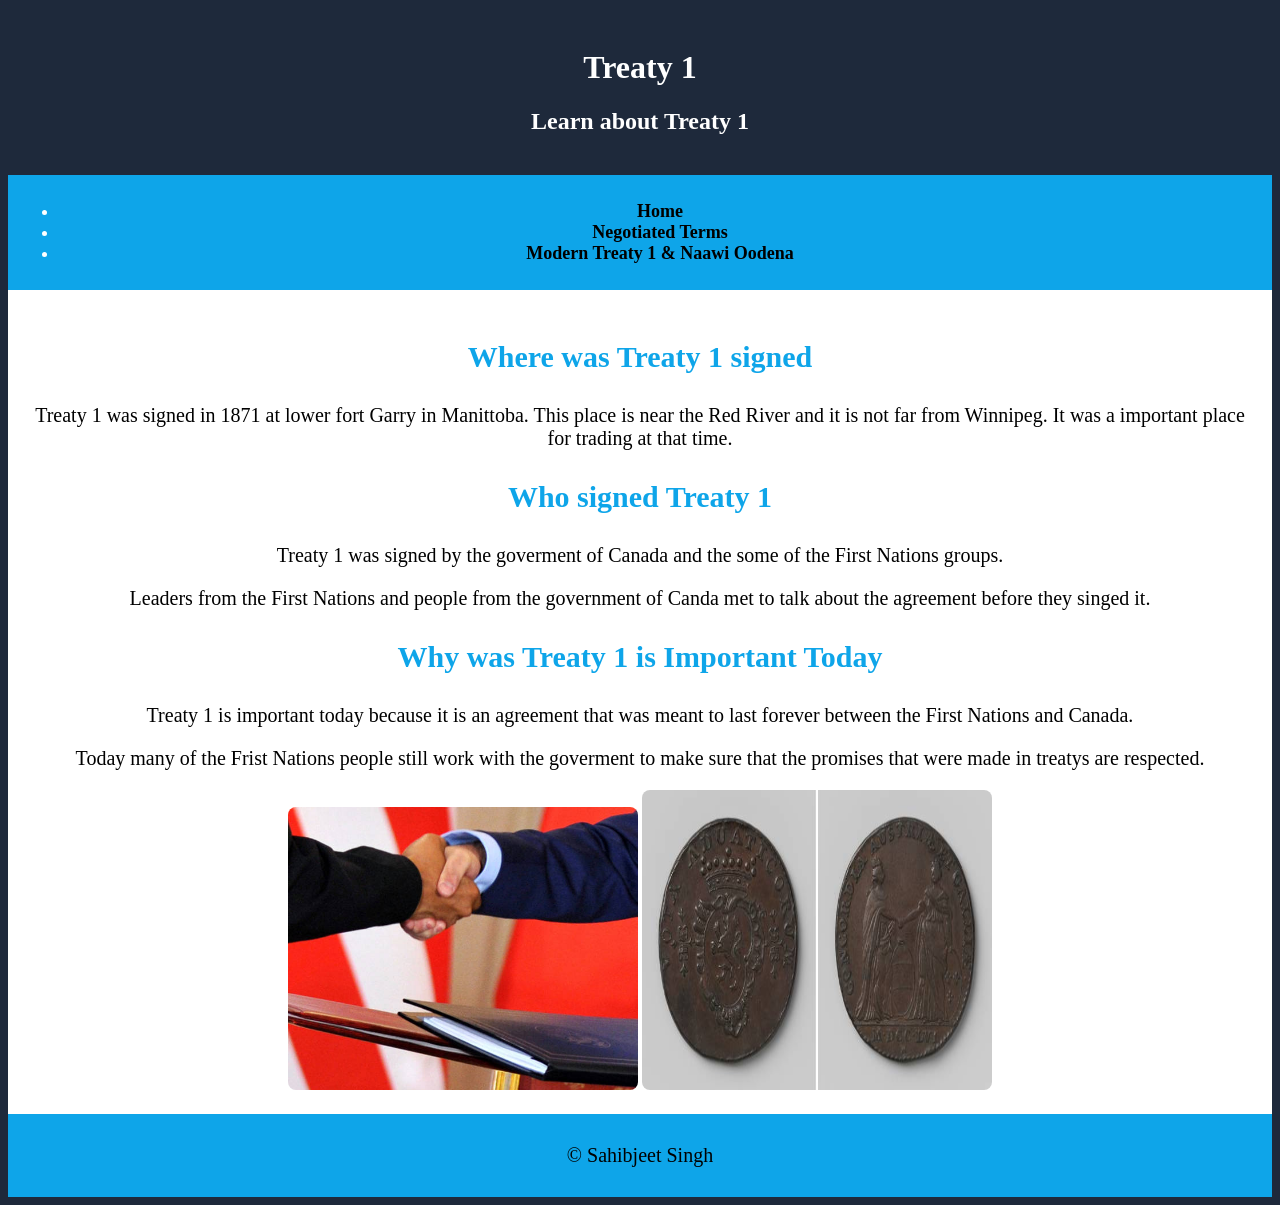
==== index.html @ 5e180ba6 "Initial commit" ====
<!doctype html>
<html lang="en">
  <head>
    <meta charset="UTF-8" />
    <meta name="viewport" content="width=device-width, initial-scale=1.0" />
    <title>Document</title>
    <link rel="stylesheet" href="stylesheet/css-styff.css" />
  </head>
  <body>
    <header id="header">
      <h1 class="Heading">Treaty <span>1</span></h1>

      <h2 class="Subheading">Learn about Treaty 1</h2>
    </header>

    <nav class="Nav">
      <ul>
        <li>
          <a href="index.html">Home</a>
        </li>
        <li>
          <a href="#">Negotiated Terms</a>
        </li>
        <li>
          <a href="#">Modern Treaty 1 & Naawi Oodena</a>
        </li>
      </ul>
    </nav>

    <main>
      <div class="main-content">
        <h3>Where was Treaty 1 signed</h3>
        <p>
          Treaty 1 was signed in 1871 at lower fort Garry in Manittoba. This
          place is near the Red River and it is not far from Winnipeg. It was a
          important place for trading at that time.
        </p>

        <h3>Who signed Treaty 1</h3>
        <p>
          Treaty 1 was signed by the goverment of Canada and the some of the
          First Nations groups.
        </p>

        <p>
          Leaders from the First Nations and people from the government of Canda
          met to talk about the agreement before they singed it.
        </p>

        <h3>Why was Treaty 1 is Important Today</h3>
        <p>
          Treaty 1 is important today because it is an agreement that was meant
          to last forever between the First Nations and Canada.
        </p>

        <p>
          Today many of the Frist Nations people still work with the goverment
          to make sure that the promises that were made in treatys are
          respected.
        </p>
      </div>

      <div class="images">
        <img
          src="img/number 1.jpg"
          alt="Handshake over a signed treaty"
          width="400" />

        <img
          src="img/coin.jpg"
          alt="A coin with the number 1 on it"
          width="400"
          height="300" />
      </div>
    </main>

    <footer id="footer">
      <p>© Sahibjeet Singh</p>
    </footer>
  </body>
</html>
---- stylesheet/css-styff.css ----
body {
  background-color: #1e293b;
  color: white;
  text-align: center;
}

header {
  padding: 20px;
}

nav {
  background-color: #0ea5e9;
  padding: 10px;
}

main {
  padding: 20px;
  color: black;
  background-color: white;
}

h3 {
  color: #0ea5e9;
  font-size: 30px;
}

p {
  font-size: 20px;
}

img {
  width: 350px;
  border-radius: 8px;
}

nav a {
  text-decoration: none;
  color: black;
  font-size: 18px;
  font-weight: bold;
  padding: 8px 12px;
  border-radius: 5px;
}

#footer {
  background-color: #0ea5e9;
  color: black;
  text-align: center;
  padding: 10px;
}
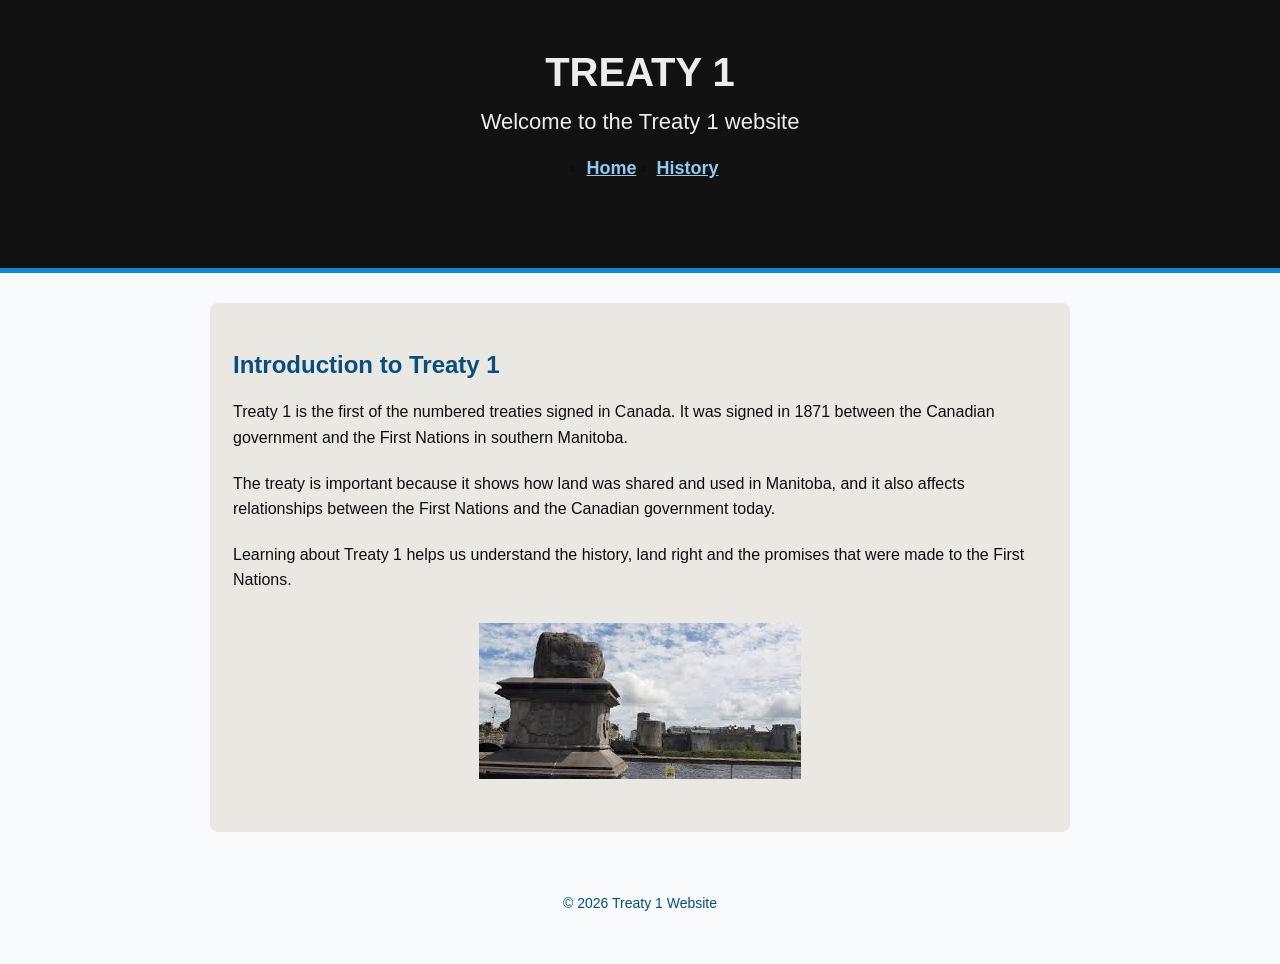
==== commit c0ede88d: "history" ====
--- a/index.html
+++ b/index.html
@@ -1,81 +1,61 @@
+<!--
+Name: Sahibjeet Singh
+Course: PTEC Grade 9
+Teacher: Mr. Hardman
+School: PTC
+Date Last Modified: April 21, 2026
+-->
 <!doctype html>
 <html lang="en">
   <head>
     <meta charset="UTF-8" />
     <meta name="viewport" content="width=device-width, initial-scale=1.0" />
-    <title>Document</title>
+    <title>Treaty 1 | Home</title>
     <link rel="stylesheet" href="stylesheet/css-styff.css" />
   </head>
   <body>
-    <header id="header">
-      <h1 class="Heading">Treaty <span>1</span></h1>
+    <header>
+      <h1>Treaty 1</h1>
+      <h2>Welcome to the Treaty 1 website</h2>
 
-      <h2 class="Subheading">Learn about Treaty 1</h2>
+      <nav>
+        <ul>
+          <li>
+            <a href="index.html">Home</a>
+          </li>
+          <li>
+            <a href="history.html">History</a>
+          </li>
+        </ul>
+      </nav>
     </header>
 
-    <nav class="Nav">
-      <ul>
-        <li>
-          <a href="index.html">Home</a>
-        </li>
-        <li>
-          <a href="#">Negotiated Terms</a>
-        </li>
-        <li>
-          <a href="#">Modern Treaty 1 & Naawi Oodena</a>
-        </li>
-      </ul>
-    </nav>
-
     <main>
-      <div class="main-content">
-        <h3>Where was Treaty 1 signed</h3>
+      <section>
+        <h3>Introduction to Treaty 1</h3>
         <p>
-          Treaty 1 was signed in 1871 at lower fort Garry in Manittoba. This
-          place is near the Red River and it is not far from Winnipeg. It was a
-          important place for trading at that time.
-        </p>
-
-        <h3>Who signed Treaty 1</h3>
-        <p>
-          Treaty 1 was signed by the goverment of Canada and the some of the
-          First Nations groups.
+          Treaty 1 is the first of the numbered treaties signed in Canada. It
+          was signed in 1871 between the Canadian government and the First
+          Nations in southern Manitoba.
         </p>
 
         <p>
-          Leaders from the First Nations and people from the government of Canda
-          met to talk about the agreement before they singed it.
-        </p>
-
-        <h3>Why was Treaty 1 is Important Today</h3>
-        <p>
-          Treaty 1 is important today because it is an agreement that was meant
-          to last forever between the First Nations and Canada.
+          The treaty is important because it shows how land was shared and used
+          in Manitoba, and it also affects relationships between the First
+          Nations and the Canadian government today.
         </p>
 
         <p>
-          Today many of the Frist Nations people still work with the goverment
-          to make sure that the promises that were made in treatys are
-          respected.
+          Learning about Treaty 1 helps us understand the history, land right
+          and the promises that were made to the First Nations.
         </p>
-      </div>
 
-      <div class="images">
-        <img
-          src="img/number 1.jpg"
-          alt="Handshake over a signed treaty"
-          width="400" />
-
-        <img
-          src="img/coin.jpg"
-          alt="A coin with the number 1 on it"
-          width="400"
-          height="300" />
-      </div>
+        <img src="img/stone.jpg" alt="The Treaty 1 stone in Limerick" />
+      </section>
     </main>
 
-    <footer id="footer">
-      <p>© Sahibjeet Singh</p>
+    <footer>
+      <p>&copy; 2026 Treaty 1 Website</p>
     </footer>
   </body>
 </html>
--- a/stylesheet/css-styff.css
+++ b/stylesheet/css-styff.css
@@ -1,50 +1,114 @@
+* {
+  margin: 0;
+  padding: 0;
+  box-sizing: border-box;
+  line-height: 1.6;
+}
+
+html {
+  font-size: 62.5%;
+}
+
 body {
-  background-color: #1e293b;
-  color: white;
-  text-align: center;
+  background-color: #f8fafc;
+  color: #0d0d0d;
+  font-size: 1.6rem;
+  font-family: Arial, Helvetica, sans-serif;
 }
 
 header {
-  padding: 20px;
+  background-color: #121212;
+  padding: 4rem 2rem;
+  text-align: center;
+  border-bottom: 5px solid #0e89d9;
+}
+
+h1 {
+  font-size: 4rem;
+  color: #ededed;
+  text-transform: uppercase;
+}
+
+h2 {
+  color: #ededed;
+  font-size: 2.2rem;
+  font-weight: 400;
+}
+
+h3 {
+  font-size: 2.4rem;
+  color: #084f7d;
+  margin-bottom: 1.5rem;
+  margin-top: 2rem;
+}
+
+p {
+  margin-bottom: 2rem;
 }
 
 nav {
-  background-color: #0ea5e9;
-  padding: 10px;
+  padding: 1.5rem;
+}
+
+nav ul {
+  display: flex;
+  justify-content: center;
+  gap: 2rem;
+}
+
+nav a {
+  color: #8fcaf1;
+  font-size: 1.8rem;
+  font-weight: bold;
+}
+
+nav a:hover {
+  color: #ededed;
+  text-decoration: underline;
 }
 
 main {
-  padding: 20px;
-  color: black;
-  background-color: white;
+  max-width: 900px;
+  margin: 3rem auto;
+  padding: 0 2rem;
 }
 
-h3 {
-  color: #0ea5e9;
-  font-size: 30px;
+section {
+  background-color: #eae8e3;
+  padding: 2.3rem;
+  border-radius: 8px;
 }
 
-p {
-  font-size: 20px;
+ul {
+  margin-left: 2.5rem;
+  margin-bottom: 2rem;
+}
+
+li {
+  margin-bottom: 1rem;
 }
 
 img {
-  width: 350px;
-  border-radius: 8px;
+  display: block;
+  max-width: 60%;
+  height: auto;
+  margin: 3rem auto;
 }
 
-nav a {
-  text-decoration: none;
-  color: black;
-  font-size: 18px;
-  font-weight: bold;
-  padding: 8px 12px;
-  border-radius: 5px;
+.map-box {
+  display: flex;
+  flex-direction: column;
+  gap: 2rem;
+  flex-wrap: wrap;
 }
 
-#footer {
-  background-color: #0ea5e9;
-  color: black;
+.map-box img {
+  max-width: 45%;
+}
+
+footer {
+  padding: 3rem;
   text-align: center;
-  padding: 10px;
+  color: #084f7d;
+  font-size: 1.4rem;
 }
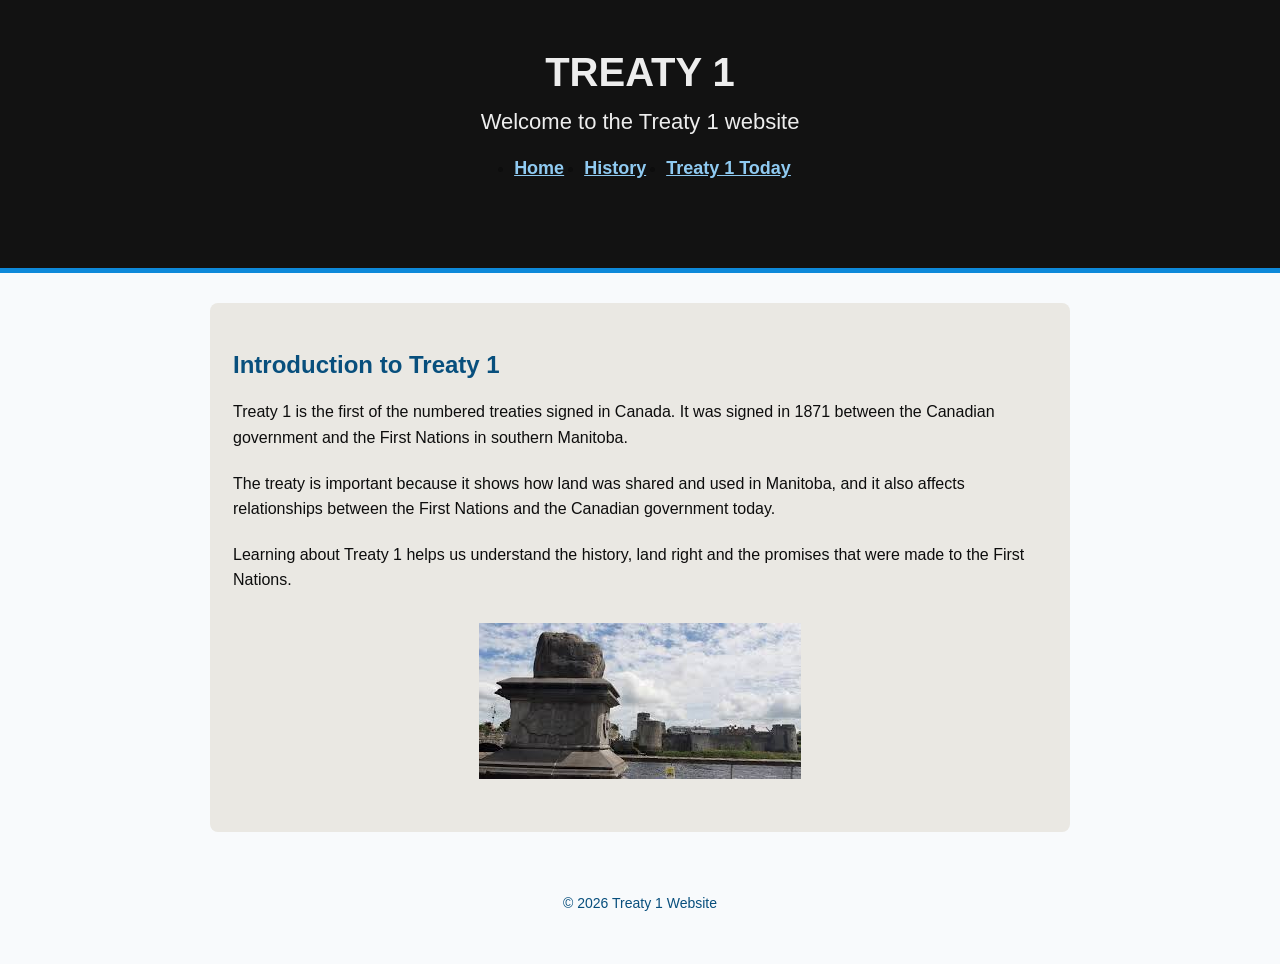
==== commit 853421fe: "3 page" ====
--- a/index.html
+++ b/index.html
@@ -25,6 +25,9 @@
           </li>
           <li>
             <a href="history.html">History</a>
+          </li>
+          <li>
+            <a href="Treatytoday.html">Treaty 1 Today</a>
           </li>
         </ul>
       </nav>
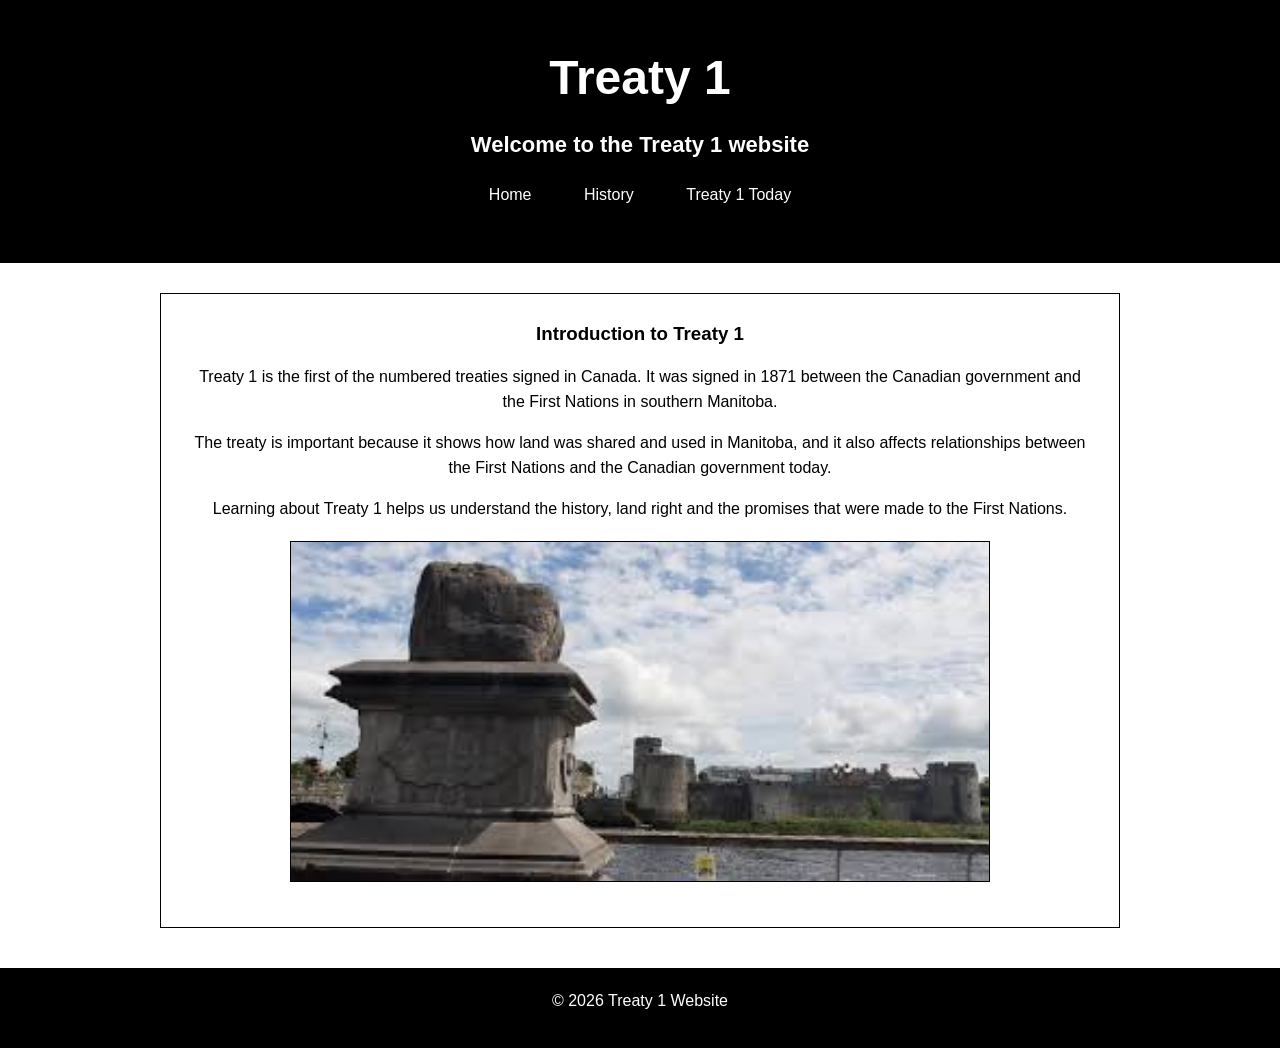
==== commit c3f8a2da: "css" ====
--- a/index.html
+++ b/index.html
@@ -56,7 +56,6 @@
         <img src="img/stone.jpg" alt="The Treaty 1 stone in Limerick" />
       </section>
     </main>
-
     <footer>
       <p>&copy; 2026 Treaty 1 Website</p>
     </footer>
--- a/stylesheet/css-styff.css
+++ b/stylesheet/css-styff.css
@@ -1,114 +1,127 @@
+/*
+Treaty 1 Website Stylesheet
+Black & White Simple Version
+Created by: Sahibjeet Singh
+*/
+
+/* Reset */
 * {
   margin: 0;
   padding: 0;
   box-sizing: border-box;
-  line-height: 1.6;
 }
 
-html {
-  font-size: 62.5%;
+/* Base page */
+body {
+  background-color: #ffffff;
+  color: #000000;
+  font-family: Arial, sans-serif;
+  line-height: 1.6;
+  text-align: center;
 }
 
-body {
-  background-color: #f8fafc;
-  color: #0d0d0d;
-  font-size: 1.6rem;
-  font-family: Arial, Helvetica, sans-serif;
+/* Header */
+header {
+  background-color: #000000;
+  color: #ffffff;
+  text-align: center;
+  padding: 40px 20px;
 }
 
-header {
-  background-color: #121212;
-  padding: 4rem 2rem;
-  text-align: center;
-  border-bottom: 5px solid #0e89d9;
-}
-
+/* Titles */
 h1 {
-  font-size: 4rem;
-  color: #ededed;
-  text-transform: uppercase;
+  font-size: 48px;
+  margin-bottom: 10px;
 }
 
 h2 {
-  color: #ededed;
-  font-size: 2.2rem;
-  font-weight: 400;
+  font-size: 22px;
+  margin-bottom: 20px;
 }
 
-h3 {
-  font-size: 2.4rem;
-  color: #084f7d;
-  margin-bottom: 1.5rem;
-  margin-top: 2rem;
+/* Navigation */
+nav ul {
+  list-style: none;
+  padding: 0;
 }
 
-p {
-  margin-bottom: 2rem;
-}
-
-nav {
-  padding: 1.5rem;
-}
-
-nav ul {
-  display: flex;
-  justify-content: center;
-  gap: 2rem;
+nav li {
+  display: inline-block;
+  margin: 0 10px;
 }
 
 nav a {
-  color: #8fcaf1;
-  font-size: 1.8rem;
-  font-weight: bold;
+  text-decoration: none;
+  color: #ffffff;
+  background-color: #000000;
+  padding: 8px 14px;
+  border-radius: 5px;
 }
 
 nav a:hover {
-  color: #ededed;
-  text-decoration: underline;
+  background-color: #333333;
 }
 
+/* Main content */
 main {
-  max-width: 900px;
-  margin: 3rem auto;
-  padding: 0 2rem;
+  max-width: 1000px;
+  margin: 30px auto;
+  padding: 0 20px;
 }
 
+/* Sections */
 section {
-  background-color: #eae8e3;
-  padding: 2.3rem;
-  border-radius: 8px;
+  background-color: #ffffff;
+  border: 1px solid #000000;
+  padding: 25px;
+  margin-bottom: 25px;
+  text-align: center;
 }
 
-ul {
-  margin-left: 2.5rem;
-  margin-bottom: 2rem;
+/* Section headings */
+h3 {
+  color: #000000;
+  margin-bottom: 15px;
 }
 
-li {
-  margin-bottom: 1rem;
+/* Text */
+p {
+  margin-bottom: 15px;
 }
 
-img {
-  display: block;
-  max-width: 60%;
-  height: auto;
-  margin: 3rem auto;
+/* Lists */
+ul {
+  list-style-position: inside;
+  margin-bottom: 15px;
 }
 
-.map-box {
-  display: flex;
-  flex-direction: column;
-  gap: 2rem;
-  flex-wrap: wrap;
+/* List items */
+li {
+  margin-bottom: 8px;
 }
 
-.map-box img {
-  max-width: 45%;
+/* Images */
+img {
+  width: 100%;
+  max-width: 700px;
+  display: block;
+  margin: 20px auto;
+  border: 1px solid #000000;
 }
 
+/* Captions */
+figcaption {
+  text-align: center;
+  font-size: 14px;
+  color: #000000;
+  margin-top: 8px;
+}
+
+/* Footer */
 footer {
-  padding: 3rem;
+  background-color: #000000;
+  color: #ffffff;
   text-align: center;
-  color: #084f7d;
-  font-size: 1.4rem;
-}
+  padding: 20px;
+  margin-top: 40px;
+}
